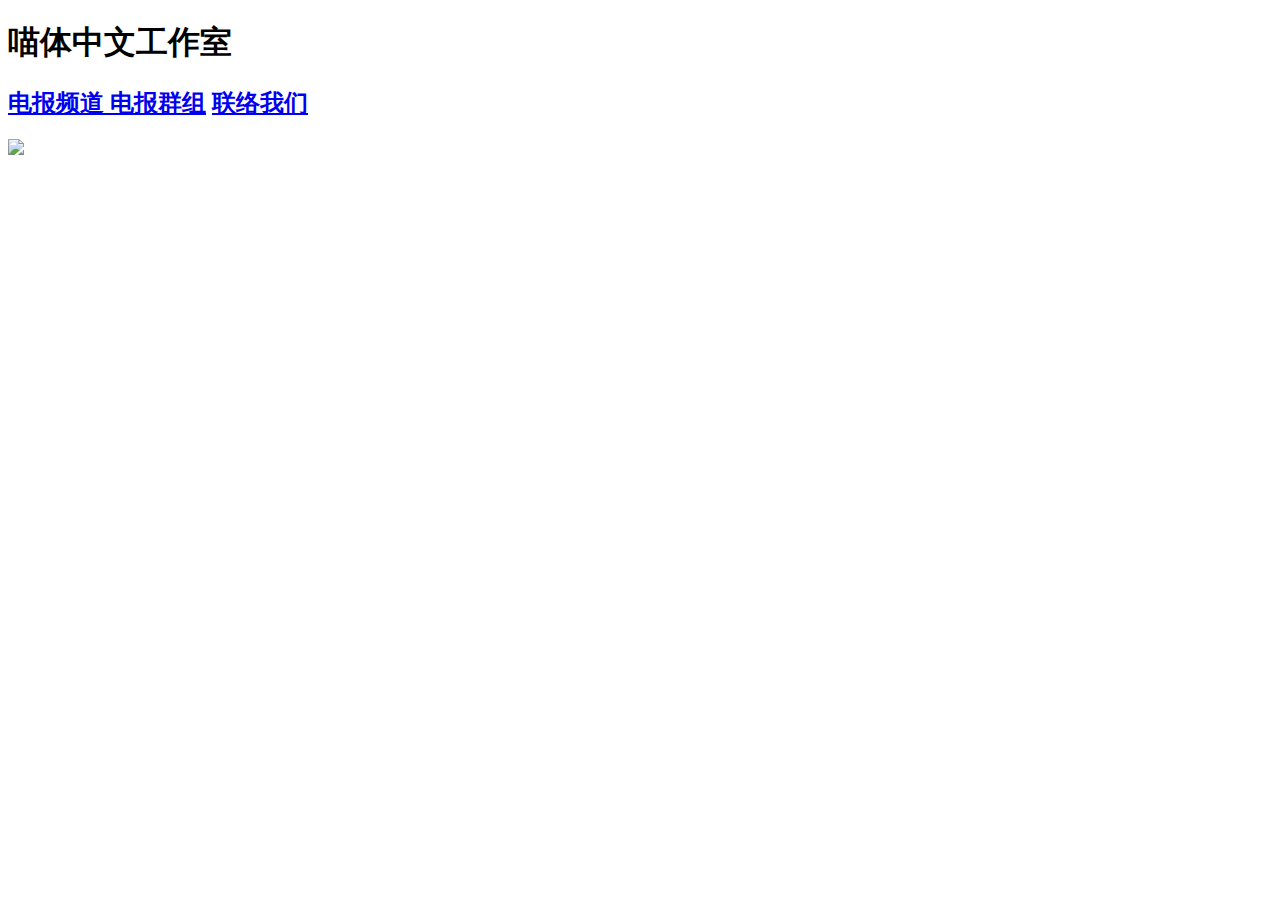
==== index.html @ 04ebe9fd "Add files via upload" ====
<!doctype html>
<html lang="zh">
    <head>
    	<meta charset="utf-8" />
        <title>喵体中文工作室MCS</title>
    </head>
    <body background="white">
    	<h1>
            <font color="black">喵体中文工作室</font>
        </h1>
        <h2>
            <a href="https://t.me/MiaoCN">电报频道 </a>
            <a href="https://t.me/joinchat/PjQ8XFHlRiV09ePoT_wCVA">电报群组</a>
            <a href="mailto:miaogram@protonmail.com">联络我们 </a>
        </h2>
        <img src="https://upload.cc/i4/JAhSN.png">
    </body>
</html>
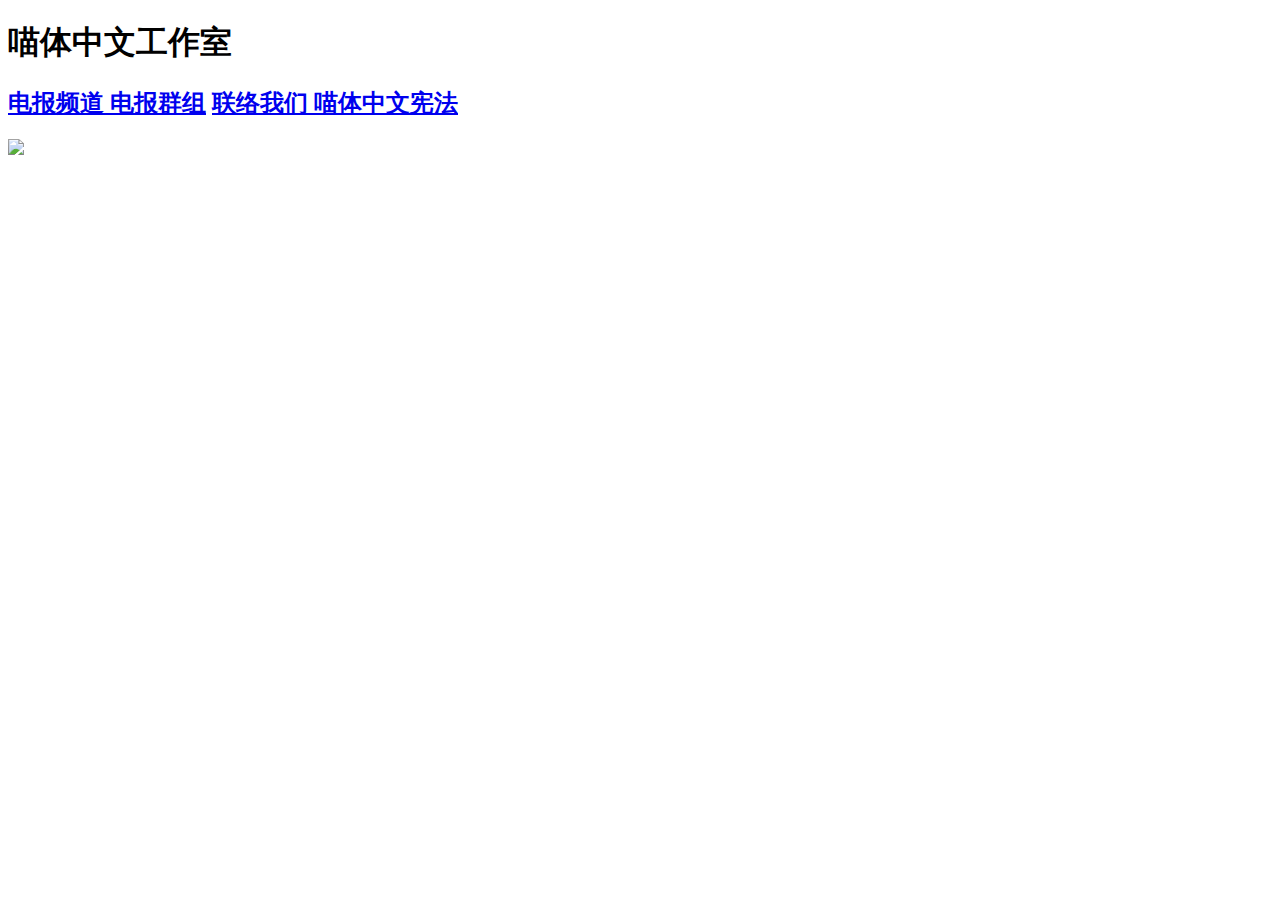
==== commit c9a88b13: "Update index.html" ====
--- a/index.html
+++ b/index.html
@@ -3,6 +3,7 @@
     <head>
     	<meta charset="utf-8" />
         <title>喵体中文工作室MCS</title>
+        <link rel="shortcut icon" href="file_4819010_VrG_icon.ico"/>
     </head>
     <body background="white">
     	<h1>
@@ -12,7 +13,9 @@
             <a href="https://t.me/MiaoCN">电报频道 </a>
             <a href="https://t.me/joinchat/PjQ8XFHlRiV09ePoT_wCVA">电报群组</a>
             <a href="mailto:miaogram@protonmail.com">联络我们 </a>
+            <a href="xianfa.html">喵体中文宪法</a>
+
         </h2>
         <img src="https://upload.cc/i4/JAhSN.png">
     </body>
-</html>+</html>
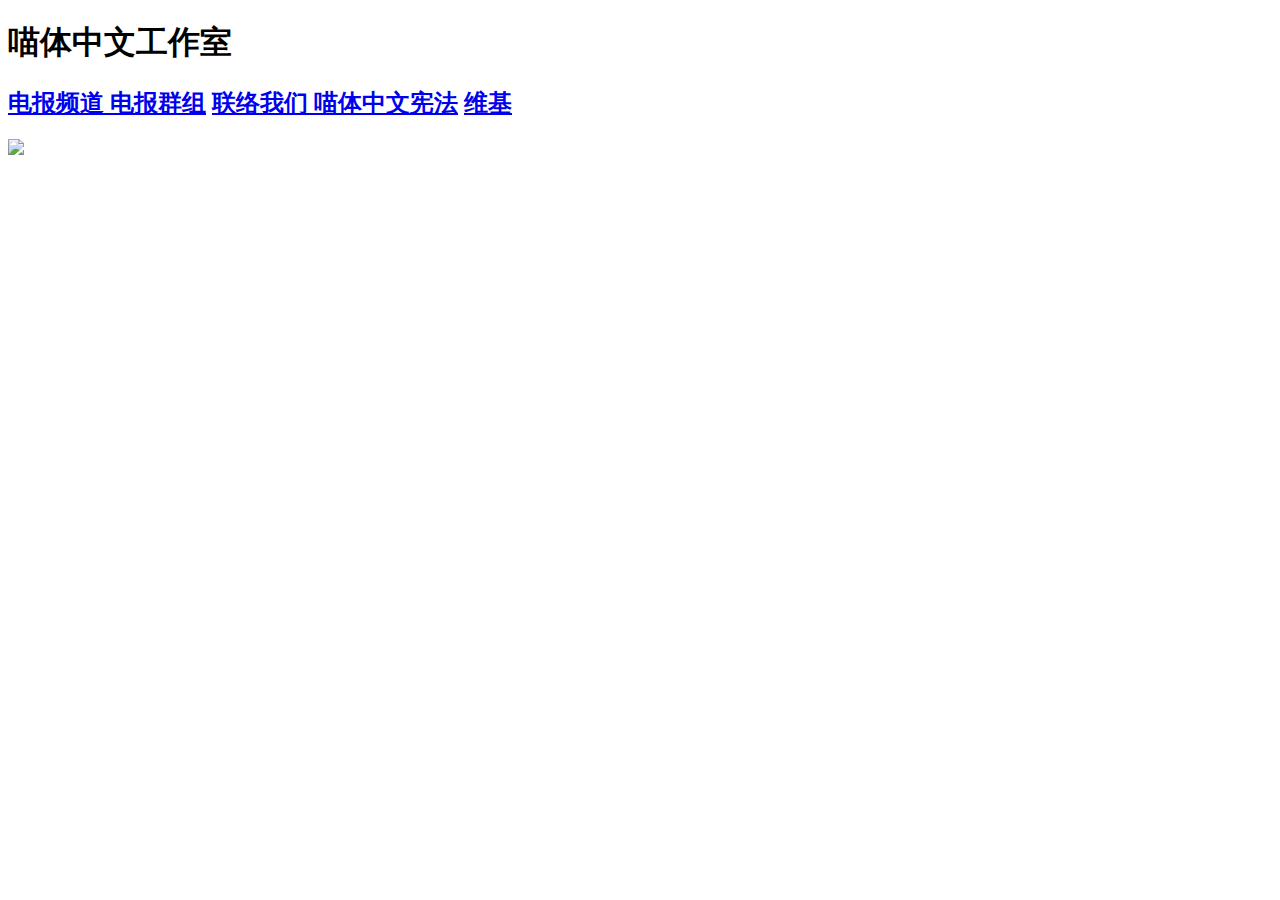
==== commit 720a2843: "Update index.html" ====
--- a/index.html
+++ b/index.html
@@ -14,7 +14,7 @@
             <a href="https://t.me/joinchat/PjQ8XFHlRiV09ePoT_wCVA">电报群组</a>
             <a href="mailto:miaogram@protonmail.com">联络我们 </a>
             <a href="xianfa.html">喵体中文宪法</a>
-
+            <a href="wiki.html">维基</a>
         </h2>
         <img src="https://upload.cc/i4/JAhSN.png">
     </body>
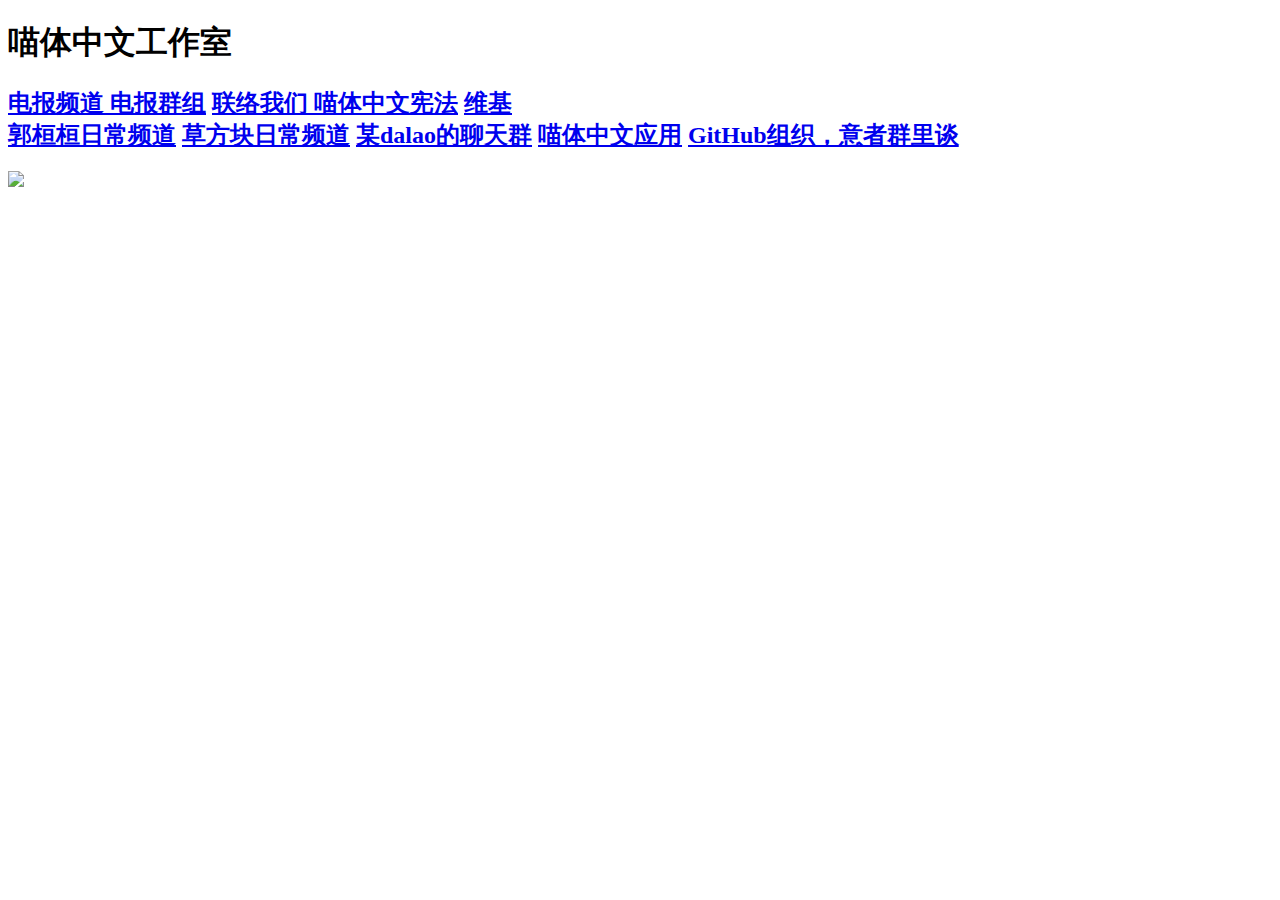
==== commit c7287649: "Update index.html" ====
--- a/index.html
+++ b/index.html
@@ -15,6 +15,12 @@
             <a href="mailto:miaogram@protonmail.com">联络我们 </a>
             <a href="xianfa.html">喵体中文宪法</a>
             <a href="wiki.html">维基</a>
+        <br />
+            <a href="https://t.me/huanhuanchannel">郭桓桓日常频道</a>
+            <a href="https://t.me/gblock_vlog">草方块日常频道</a>
+            <a href="https://t.me/XtaoGroup">某dalao的聊天群</a>
+            <a href="https://t.me/setlanguage/meowcn">喵体中文应用</a>
+            <a href="https://github.com/meowch-studio">GitHub组织，意者群里谈</a>
         </h2>
         <img src="https://upload.cc/i4/JAhSN.png">
     </body>
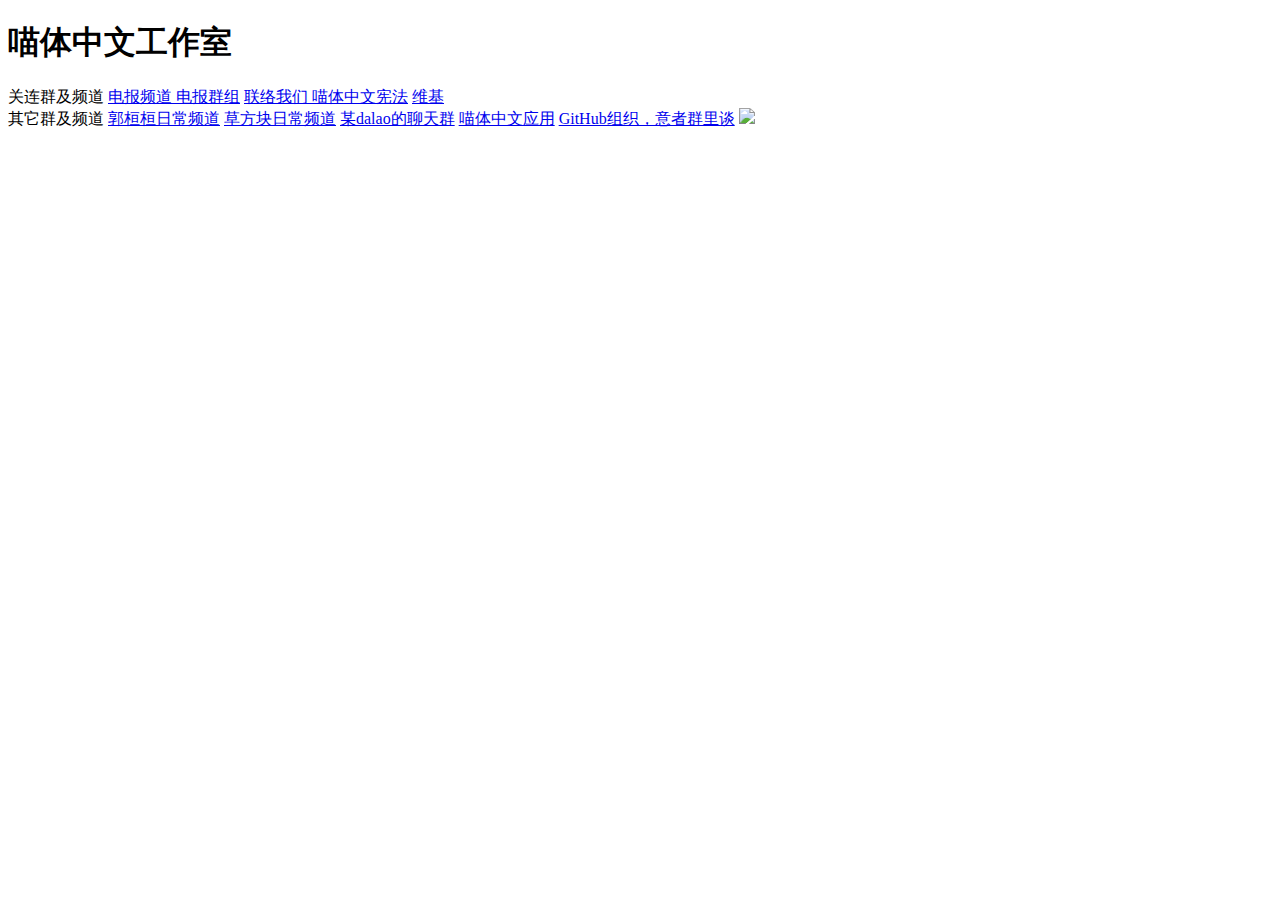
==== commit bf89a5d2: "Update index.html" ====
--- a/index.html
+++ b/index.html
@@ -9,19 +9,23 @@
     	<h1>
             <font color="black">喵体中文工作室</font>
         </h1>
-        <h2>
+          <script>
+            document.write("关连群及频道")
+          </script>
             <a href="https://t.me/MiaoCN">电报频道 </a>
             <a href="https://t.me/joinchat/PjQ8XFHlRiV09ePoT_wCVA">电报群组</a>
             <a href="mailto:miaogram@protonmail.com">联络我们 </a>
             <a href="xianfa.html">喵体中文宪法</a>
             <a href="wiki.html">维基</a>
         <br />
+          <script>
+            document.write("其它群及频道")
+          </script>
             <a href="https://t.me/huanhuanchannel">郭桓桓日常频道</a>
             <a href="https://t.me/gblock_vlog">草方块日常频道</a>
             <a href="https://t.me/XtaoGroup">某dalao的聊天群</a>
             <a href="https://t.me/setlanguage/meowcn">喵体中文应用</a>
             <a href="https://github.com/meowch-studio">GitHub组织，意者群里谈</a>
-        </h2>
         <img src="https://upload.cc/i4/JAhSN.png">
     </body>
 </html>
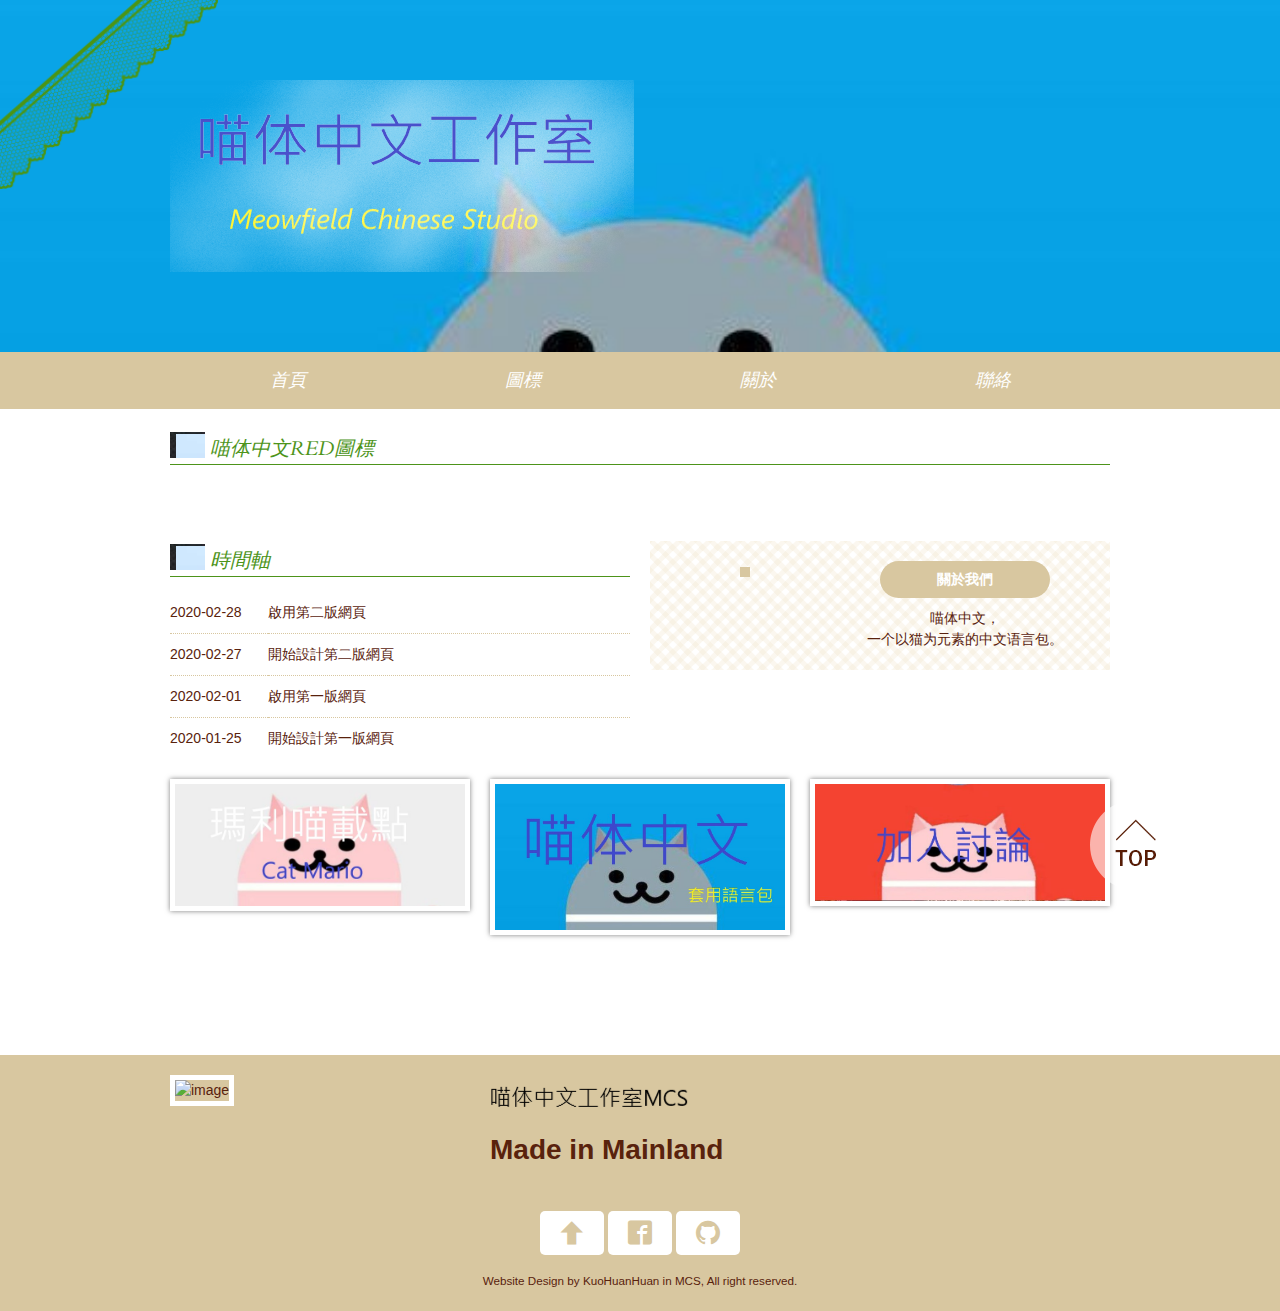
==== commit f06e94ef: "Add files via upload" ====
--- a/index.html
+++ b/index.html
@@ -1,31 +1,97 @@
-<!doctype html>
+﻿<!DOCTYPE html>
 <html lang="zh">
-    <head>
-    	<meta charset="utf-8" />
-        <title>喵体中文工作室MCS</title>
+<head>
+<meta charset="utf-8">
+<meta http-equiv="X-UA-Compatible" content="IE=Edge">
+<title>喵体中文工作室MCS</title>
+<meta name="description" content="">
+<meta name="keywords" content="">
+
+<meta name="viewport" content="width=device-width,initial-scale=1.0">
+<meta name="format-detection" content="telephone=no">
+
+<!--icon -->
         <link rel="shortcut icon" href="file_4819010_VrG_icon.ico"/>
-    </head>
-    <body background="white">
-    	<h1>
-            <font color="black">喵体中文工作室</font>
-        </h1>
-          <script>
-            document.write("关连群及频道")
-          </script>
-            <a href="https://t.me/MiaoCN">电报频道 </a>
-            <a href="https://t.me/joinchat/PjQ8XFHlRiV09ePoT_wCVA">电报群组</a>
-            <a href="mailto:miaogram@protonmail.com">联络我们 </a>
-            <a href="xianfa.html">喵体中文宪法</a>
-            <a href="wiki.html">维基</a>
-        <br />
-          <script>
-            document.write("其它群及频道")
-          </script>
-            <a href="https://t.me/huanhuanchannel">郭桓桓日常频道</a>
-            <a href="https://t.me/gblock_vlog">草方块日常频道</a>
-            <a href="https://t.me/XtaoGroup">某dalao的聊天群</a>
-            <a href="https://t.me/setlanguage/meowcn">喵体中文应用</a>
-            <a href="https://github.com/meowch-studio">GitHub组织，意者群里谈</a>
-        <img src="https://upload.cc/i4/JAhSN.png">
-    </body>
+
+<!-- Fonts -->
+<link href='http://fonts.googleapis.com/css?family=Cardo:400,400italic' rel='stylesheet' type='text/css'>
+
+<!-- stylesheets -->
+<link rel="stylesheet" href="css/base.css" media="all">
+</head>
+<body>
+<header id="header">
+	<div class="container">
+		<h1 class="top-logo"><a href="index.html"><img src="img/logo_header.png" alt="香醇紅茶與手做烘焙點心的店 Cafe Leaf"></a></h1>
+	</div>
+</header><!-- /#header -->
+
+<nav id="gnav">
+	<ul class="container">
+		<li><a href="#top">首頁</a></li>
+		<li><a href="##123">圖標</a></li>
+		<li><a href="#staff">關於</a></li>
+		<li><a href="##connect">聯絡</a></li>
+	</ul>
+</nav><!-- /#gnav -->
+
+<main id="main" class="container">
+
+
+	
+	<section id="menu">
+		<h2 class="heading" id="#123">喵体中文RED圖標</h2>
+				<img src="https://upload.cc/i1/2020/02/28/hojKaH.jpg" alt="">
+	</section><!-- /#menu -->
+	
+	<section id="info">
+		<h2 class="heading">時間軸</h2>
+		<dl class="info-list">
+			<dt>2020-02-28</dt>
+			<dd>啟用第二版網頁</dd>
+			<dt>2020-02-27</dt>
+			<dd>開始設計第二版網頁</dd>
+			<dt>2020-02-01</dt>
+			<dd>啟用第一版網頁</dd>
+			<dt>2020-01-25</dt>
+			<dd>開始設計第一版網頁</dd>
+		</dl>
+	</section><!-- /#info -->
+	
+	<section id="staff" class="full">
+		<div class="staff-photo"><img src="https://upload.cc/i4/JAhSN.png" alt=""></div>
+		<div class="staff-msg">
+			<h2 class="staff-heading">關於我們</h2>
+			<p>喵体中文，<br />一个以猫为元素的中文语言包。</p>
+		</div>
+	</section><!-- /#staff -->
+	
+	<aside id="banner">
+		<ul class="banner-list clearfix">
+			<li><a href="https://drive.google.com/file/d/1t4olNrNBnAY3mNkBsueO5YkFWqPakW8H/view?usp=sharing"><img src="img/bnr_blog.jpg" alt="作品集"></a></li>
+			<li><a href="https://t.me/setlanguage/meowcn"><img src="img/bnr_recipe.jpg" alt="其他網頁作品"></a></li>
+			<li><a href="https://t.me/translation_meowcn"><img src="img/bnr_lesson.jpg" alt="網頁設計者網站"></a></li>
+		</ul>
+	</aside><!-- /#banner -->
+</main><!-- /#main -->
+
+<footer id="footer">
+	<div class="container">
+		<div class="footer-photo"><img src="https://upload.cc/i1/2020/02/28/hojKaH.jpg" alt="image"></div>
+		<section class="footer-info">
+			<h2 class="footer-info-title"><img src="img/logo_footer.png" alt="Cafe Leaf"></h2>
+			<dl class="footer-info-list">
+				<h1>Made in Mainland</h1>
+			</dl>
+		</section>
+		<ul class="sns" id="#connect">
+			<li><a href="#top" class="icon-arrow-up" title="Top"></a></li>
+			<li><a href="https://www.facebook.com/Miaogram-103404557904499/" class="icon-facebook2" title="Facebook"></a></li>
+			<li><a href="https://github.com/meowch-studio" class="icon-github" title="Github"></a></li>
+		</ul>
+		<p class="copyright"><small>Website Design by KuoHuanHuan in MCS, All right reserved.</small></p>
+		<p class="pagetop"><a href="#top"><img src="img/btn_top.png" alt="回到最上方"></a></p>
+	</div><!-- /.container -->
+</footer><!-- /#footer -->
+</body>
 </html>
--- a/css/base.css
+++ b/css/base.css
@@ -0,0 +1,610 @@
+﻿@charset "utf-8";
+/*
+=======================================
+	Reset CSS
+=======================================
+*/
+html, body, div, span, object, iframe,
+h1, h2, h3, h4, h5, h6, p, blockquote, pre,
+abbr, address, cite, code,
+del, dfn, em, img, ins, kbd, q, samp,
+small, strong, sub, sup, var,
+b, i,
+dl, dt, dd, ol, ul, li,
+fieldset, form, label, legend,
+table, caption, tbody, tfoot, thead, tr, th, td,
+article, aside, canvas, details, figcaption, figure, 
+footer, header, main, menu, nav, section, summary,
+time, mark, audio, video{
+	margin:0;
+	padding:0;
+}
+
+article,aside,details,figcaption,figure,
+footer,header,main,menu,nav,section{
+	display:block;
+}
+
+html{
+	-webkit-text-size-adjust: 100%;
+}
+
+body{
+	color: #59220d;
+	line-height: 1.5;
+	font-size: 14px;
+	font-family: sans-serif;
+}
+
+img{
+	border: 0;
+	max-width: 100%;
+	height: auto;
+}
+
+ul,ol{
+	list-style-type: none;
+}
+
+table {
+	border-collapse: collapse; 
+	border-spacing: 0;
+}
+
+img, input, select, textarea { 
+	vertical-align: middle;
+}
+
+a{
+	color: #59220d;
+	transition: 0.5s;
+}
+a:hover{
+	color: #d53e04;
+}
+
+a:hover img{
+	opacity: 0.7;
+}
+
+/*Icon Fonts*/
+@font-face {
+	font-family: 'icomoon';
+	src:url('fonts/icomoon.eot?-2ppakl');
+	src:url('fonts/icomoon.eot?#iefix-2ppakl') format('embedded-opentype'),
+		url('fonts/icomoon.ttf?-2ppakl') format('truetype'),
+		url('fonts/icomoon.woff?-2ppakl') format('woff'),
+		url('fonts/icomoon.svg?-2ppakl#icomoon') format('svg');
+	font-weight: normal;
+	font-style: normal;
+}
+
+[class^="icon-"], [class*=" icon-"] {
+	font-family: 'icomoon';
+	speak: none;
+	font-style: normal;
+	font-weight: normal;
+	font-variant: normal;
+	text-transform: none;
+	line-height: 1;
+
+	/* Better Font Rendering =========== */
+	-webkit-font-smoothing: antialiased;
+	-moz-osx-font-smoothing: grayscale;
+}
+
+.icon-facebook2:before {
+	content: "\ea91";
+}
+.icon-arrow-up:before {
+	content: "\ea32";
+}
+.icon-github:before {
+	content: "\eab0";
+}
+
+
+/*
+=========================================
+	Base Layout
+=========================================
+*/
+/*ALL and Smart Phone*/
+.container{
+	max-width: 940px;
+	padding-left: 10px;
+	padding-right: 10px;
+	margin: 0 auto;
+}
+.container:after{
+	content:"";
+	display: block;
+	clear:both;
+}
+
+.full{
+	margin-left: -10px;
+	margin-right: -10px;
+}
+@media screen and (min-width:640px){
+	.full{
+		margin-left: 0;
+		margin-right: 0;
+	}
+}
+
+/*
+=========================================
+	Modules（Block）
+=========================================
+*/
+
+/*header
+--------------------*/
+#header{
+	padding: 12.5%;
+	background: url(../img/bg_header.jpg) center top no-repeat;
+	background-size: cover;
+	text-align: center;
+	position: relative;
+}
+#header:before{
+	content: "";
+	display: block;
+	width: 33.75%;
+	height: 55.5555%;
+	max-width: 220px;
+	max-height: 200px;
+	background: url(../img/bg_race.png) no-repeat;
+	background-size: contain;
+	position: absolute;
+	left: 0;
+	top: 0;
+}
+@media screen and (min-width: 640px){
+	#header{
+		padding: 80px 0;
+		text-align: left;
+	}
+}
+
+/*global navigation
+--------------------*/
+#gnav{
+	background: #d8c7a0;
+}
+#gnav ul{
+	overflow: hidden;
+}
+#gnav li{
+	float: left;
+	width: 25%;
+	text-align: center;
+}
+#gnav a{
+	display: block;
+	padding: 15px 0;
+	color: #fff;
+	text-decoration: none;
+	font-size: 18px;
+	font-family: 'Cardo', serif;
+	font-style: italic;
+}
+#gnav a:hover{
+	background: #ecdfc2;
+}
+@media screen and (min-width: 640px){
+	#gnav{
+		margin-bottom: 20px;
+	}
+}
+
+/*main
+--------------------*/
+#main{
+	margin-bottom: 100px;
+}
+
+/*Google Map
+--------------------*/
+.map{
+	border: #d8c7a0 1px solid;
+	position: relative;
+	padding-bottom: 50%;
+}
+.map iframe{
+	position: absolute;
+	left:0;
+	top:0;
+	width: 100%;
+	height: 100%;
+}
+
+
+/*introduction
+--------------------*/
+#intro{
+	margin-bottom: 40px;
+	padding: 20px 10px;
+	background: url(../img/bg_check.png);
+}
+.intro-text{
+	margin-bottom: 20px;
+	font-size: 114%;
+}
+.intro-map .map{
+	margin-bottom: 20px;
+}
+.intro-map address{
+	text-align: center;
+	font-style: normal;
+	font-size: 12px;
+}
+.intro-map address p+p{
+	margin-top: 10px;
+}
+
+.btn-tel{
+	display: inline-block;
+	width: 70%;
+	max-width: 200px;
+	padding: 8px 0;
+	border-radius: 2em;
+	background: #d8c7a0;
+	color: #fff;
+	text-decoration: none;
+	font-size: 18px;
+}
+@media screen and (min-width: 640px){
+	#intro{
+		padding: 20px;
+		overflow: hidden;
+	}
+	.intro-text{
+		width: 57.7777%;
+		float: left;
+		line-height: 1.8;
+	}
+	.intro-map{
+		width: 40%;
+		float: right;
+	}
+	.intro-map .map{
+		margin-bottom: 10px;
+	}
+	.intro-map address{
+		text-align: left;
+	}
+	.intro-map address p+p{
+		margin-top: 0;
+	}
+	
+	.btn-tel{
+		display: inline;
+		width: auto;
+		max-width: none;
+		padding: 0;
+		background: none;
+		color: inherit;
+		font-size: inherit;
+	}
+	.btn-tel:before{
+		content:"TEL：";
+	}
+}
+
+/*Pickup Menu
+--------------------*/
+.menu-text{
+	padding: 15px;
+	text-align: center;
+}
+@media screen and (min-width: 640px){
+	#menu{
+		margin-bottom:40px;
+	}
+	.menu-list{
+		overflow: hidden;
+	}
+	.menu-list li{
+		float: left;
+		width: 31.9148%;
+		margin-right: 2.12765%;
+	}
+	.menu-list li:nth-child(3n){
+		margin-right: 0;
+	}
+}
+
+/*info
+--------------------*/
+#info{
+	margin-bottom: 20px;
+}
+
+.info-list dt{
+	clear: left;
+	float: left;
+	width: 7em;
+	padding: 10px 0;
+	border-top: #d8c7a0 1px dotted;
+}
+.info-list dd{
+	padding: 10px 0;
+	border-top: #d8c7a0 1px dotted;
+	overflow: hidden;
+}
+.info-list :first-of-type{
+	border-top: none;
+}
+@media screen and (min-width: 640px){
+	#info{
+		float: left;
+		width: 48.9361%;
+	}
+}
+
+/*staff
+--------------------*/
+#staff{
+	margin-bottom: 40px;
+	padding: 20px 10px;
+	background: url(../img/bg_check.png);
+	text-align: center;
+}
+.staff-photo{
+	width: 50%;
+	margin: 0 auto 20px;
+}
+.staff-photo img{
+	border: #d8c7a0 5px solid;
+}
+.staff-heading{
+	display: inline-block;
+	width: 60%;
+	padding: 8px 10px;
+	margin-bottom: 10px;
+	border-radius: 2em;
+	background: #d8c7a0;
+	color: #fff;
+	font-size: 14px;
+}
+@media screen and (min-width: 640px){
+	#staff{
+		float: right;
+		width: 48.9361%;
+		padding: 20px;
+		box-sizing: border-box;
+	}
+	.staff-photo{
+		float: left;
+		width: 35.7142%;
+		margin-bottom: 0;
+	}
+	.staff-msg{
+		float: right;
+		width: 59.5238%;
+	}
+}
+
+/*banner
+--------------------*/
+.banner-list{
+	width: 83.3333%;
+	max-width: 300px;
+	margin: 0 auto;
+}
+.banner-list li{
+	margin-bottom: 20px;
+	box-shadow: 0 0 5px rgba(0,0,0,0.5);
+}
+.banner-list li img{
+	border: #fff 5px solid;
+	box-sizing: border-box;
+}
+@media screen and (min-width: 640px){
+	#banner{
+		clear: both;
+	}
+	.banner-list{
+		width: 100%;
+		max-width: none;
+		text-align: left;
+	}
+	.banner-list li{
+		float: left;
+		width: 31.9148%;
+		margin-right: 2.1276%;
+	}
+	.banner-list li:nth-child(3n){
+		margin-right: 0;
+	}
+}
+
+/*footer
+--------------------*/
+#footer{
+	padding: 20px 10px;
+	background: #d8c7a0;
+}
+
+.footer-photo{
+	width: 83.3333%;
+	margin: 0 auto 20px;
+}
+.footer-photo img{
+	border: #fff 5px solid;
+}
+
+.footer-info-title{
+	width: 33.3333%;
+	min-width: 100px;
+	margin-bottom: 15px;	
+}
+
+.footer-info-list{
+	margin-bottom: 20px;
+}
+.footer-info-list dt{
+	clear: left;
+	float: left;
+	width: 7em;
+	margin-bottom: 10px;
+}
+.footer-info-list dd{
+	margin-bottom: 10px;
+	overflow: hidden;
+}
+
+.sns{
+	margin-bottom: 15px;
+}
+.sns li{
+	display: inline-block;
+}
+.sns a{
+	display: block;
+	padding: 10px 20px;
+	background: #fff;
+	color: #d8c7a0;
+	border-radius: 5px;
+	font-size: 24px;
+	text-decoration: none;
+}
+.sns a:hover{
+	opacity: 0.7;
+}
+
+.pagetop{
+	width: 14.0625%;
+	min-width: 45px;
+	position: fixed;
+	right: 10px;
+	bottom: 10px;
+}
+@media screen and (min-width: 640px){
+	.footer-photo{
+		float: left;
+		width: 31.9148%;
+		margin-bottom: 20px;
+	}
+	.footer-info{
+		float: right;
+		width: 65.9574%;
+		margin-bottom: 20px;
+	}
+	.sns{
+		clear: both;
+		text-align: center;
+	}
+	.copyright{
+		text-align: center;
+	}
+}
+
+/*
+=========================================
+	Modules（Parts）
+=========================================
+*/
+
+/*Heading
+--------------------*/
+.heading{
+	margin-bottom: 15px;
+	border-bottom: #4d941a 1px solid;
+	color: #4d941a;
+	font-size: 20px;
+	font-weight: normal;
+	font-family: 'Cardo', serif;
+	font-style: italic;
+	overflow: hidden;
+	position: relative;
+}
+.heading:before{
+	content:"";
+	display: inline-block;
+	width: 35px;
+	height: 26px;
+	margin-right: 5px;
+	background: url(../img/ico_pot.png) no-repeat;
+	position: relative;
+	bottom:-3px;
+}
+@media screen and (-webkit-min-device-pixel-ratio: 2),
+(min-resolution: 2dppx){
+	.heading:before{
+		background: url(../img/ico_pot@2x.png) no-repeat;
+		background-size: contain;
+	}
+}
+
+.heading .more{
+	float: right;
+	display: inline-block;
+	padding: 5px 5px 5px 10px;
+	background: #4d941a;
+	border-radius: 2em;
+	color: #fff;
+	text-decoration: none;
+	font-size: 14px;
+	line-height: 1;
+}
+.heading .more:hover{
+	opacity: 0.7;
+}
+.heading .more:after{
+	content: "";
+	display: inline-block;
+	width: 0;
+	height: 0;
+	margin-top: 2px;
+	margin-left: 5px;
+	border: transparent 5px solid;
+	border-left-color: #fff;
+}
+
+/*
+=========================================
+	Utilities
+=========================================
+*/
+
+/* 邊界
+---------------------------------*/
+.mb0{ margin-bottom: 0 !important;}
+.mb5{ margin-bottom: 5px !important;}
+.mb10{ margin-bottom: 10px !important;}
+.mb15{ margin-bottom: 15px !important;}
+.mb20{ margin-bottom: 20px !important;}
+.mb25{ margin-bottom: 25px !important;}
+.mb30{ margin-bottom: 30px !important;}
+.mb35{ margin-bottom: 35px !important;}
+.mb40{ margin-bottom: 40px !important;}
+.mb45{ margin-bottom: 45px !important;}
+.mb50{ margin-bottom: 50px !important;}
+
+/* 水平對齊
+---------------------------------*/
+.ta-l{ text-align: left; }
+.ta-r{ text-align: right; }
+.ta-c{ text-align: center; }
+
+
+/* 浮動／清除浮動
+---------------------------------*/
+.fl{ float:left; }
+.fr{ float:right; }
+.fl-img{ float: left; margin-right: 10px; margin-bottom: 10px;}
+.fr-img{ float: right; margin-left: 10px; margin-bottom: 10px;}
+.clear{ clear:both; }
+
+/* clearfix */
+.clearfix:after {
+	content: ""; 
+	display: block; 
+	clear: both; 
+}
+.clearfix{
+	zoom:1;
+}
